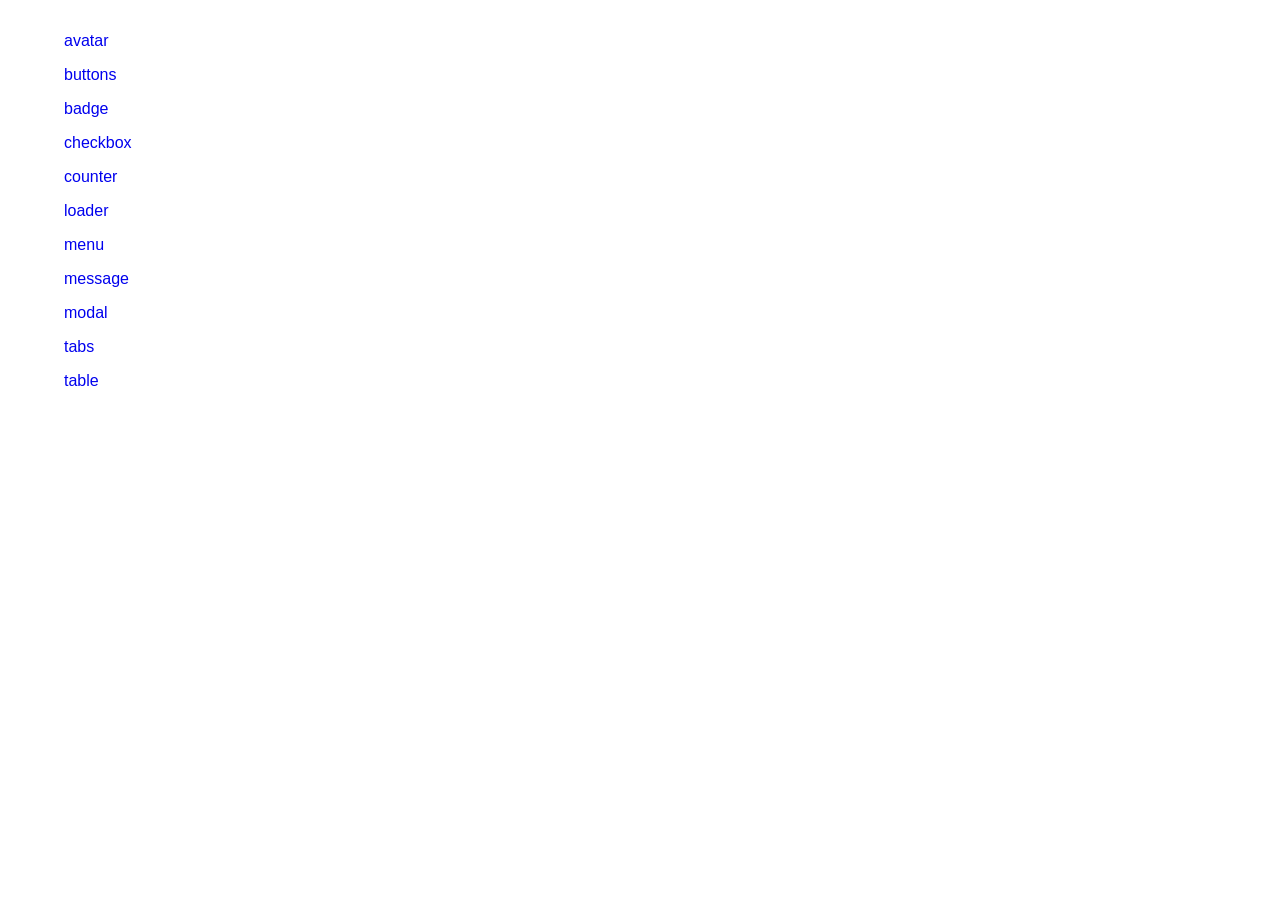
==== preview/index.html @ 3b57355f "updated code" ====
<!doctype html>
<html lang="en">
	<head>
		<meta charset="UTF-8" />
		<meta name="viewport" content="width=device-width, initial-scale=1.0" />
		<link rel="stylesheet" href="../style.css" />
		<script type="module" src="../src/index.mjs"></script>
		<title>Document</title>
		<style>
			a {
				font-family: var(--x-font);
				text-decoration: none;
			}
		</style>
	</head>

	<body class="container">
		<p><a href="./avatar.html">avatar</a></p>
		<p><a href="./buttons.html">buttons</a></p>
		<p><a href="./badge.html">badge</a></p>
		<p><a href="./checkbox.html">checkbox</a></p>
		<p><a href="./counter.html">counter</a></p>
		<p><a href="./loader.html">loader</a></p>
		<p><a href="./menu.html">menu</a></p>
		<p><a href="./message.html">message</a></p>
		<p><a href="./modal.html">modal</a></p>
		<p><a href="./tabs.html">tabs</a></p>
		<p><a href="./table.html">table</a></p>
	</body>
</html>
---- style.css ----
:root {
	/* spancing */
	--x-spacing-1: 0.1rem;
	--x-spacing-2: 0.2rem;
	--x-spacing-3: 0.4rem;
	--x-spacing-4: 0.5rem;
	--x-spacing-5: 0.7rem;
	--x-spacing-6: 1rem;
	--x-spacing-7: 1.15rem;
	--x-spacing-8: 1.4rem;

	/* colors */
	--x-primary-1: 200, 25%, 0%;
	--x-primary-2: 200, 25%, 15%;

	--x-gray-1: 200, 25%, 95%;
	--x-gray-2: 200, 25%, 90%;
	--x-gray-3: 200, 25%, 85%;
	--x-gray-4: 200, 25%, 80%;
	--x-gray-5: 200, 25%, 70%;
	--x-gray-6: 200, 25%, 50%;
	--x-gray-7: 200, 25%, 30%;

	--x-blue-1: 214, 100%, 85%;
	--x-blue-2: 214, 100%, 75%;
	--x-blue-5: 214, 100%, 15%;

	--x-green-1: 122, 39%, 85%;
	--x-green-2: 122, 39%, 75%;
	--x-green-5: 122, 39%, 15%;

	--x-red-1: 0, 100%, 85%;
	--x-red-2: 0, 100%, 75%;
	--x-red-5: 0, 100%, 15%;

	/* fonts */
	--x-font: sans-serif;
	--x-font-color: 0, 0%, 15%;

	/* fonts: sizes */
	--x-text-xs: 0.8rem;
	--x-text-sm: 0.9rem;
	--x-text-base: 1rem;
	--x-text-lg: 1.2rem;
	--x-text-xl: 1.4rem;

	/* fonts: weights */
	--x-font-bold: 500;

	/* borders */
	--x-border-radius: 0.2rem;
	--x-border-size-1: 1px;
	--x-border-size-2: 2px;

	/* shadow */
	--x-shadow-sm: 0rem 0.3rem 1rem hsla(var(--x-gray-7), 0.1);

	/* layers */
	--x-layer-1: 10;
	--x-layer-2: 20;
	--x-layer-3: 30;

	/* container */
	--x-container-width: 90%;
}

body {
	margin: 0;
	font-family: var(--x-font);
	color: var(--x-font-color);
}

.container {
	margin: 0 auto;
	max-width: var(--x-container-width);
	padding: var(--x-spacing-6);
}

form {
	fieldset {
		padding: 0;
		border: none;
		margin-bottom: 2rem;
	}

	label {
		font-size: 0.8rem;
		display: block;
		padding-bottom: var(--x-spacing-2);
		color: hsl(var(--x-font-color));
	}

	input {
		padding: var(--x-spacing-4);
		width: stretch;
		font-size: 0.9rem;
		border-radius: 0.2rem;
		border: var(--x-border-size-1) solid hsl(var(--x-gray-4));
		background-color: hsla(var(--x-gray-1), 20%);
	}
}

.button {
	color: var(--x-font-color);
	padding: var(--x-spacing-3) var(--x-spacing-5);
	border: var(--x-border-size-1) solid hsl(var(--x-gray-5));
	border-radius: var(--x-border-radius);
	cursor: pointer;
	background-color: hsl(var(--x-gray-1));

	&:hover {
		background-color: hsl(var(--x-gray-2));
	}

	&.secondary {
		background-color: transparent;
		border: var(--x-border-size-1) solid hsl(var(--x-primary-2));
	}

	&.primary {
		background-color: hsl(var(--x-primary-2));
		border-color: hsl(var(--x-primary-2));
		color: white;
	}
}

.badge {
	background-color: hsl(var(--x-gray-2));
	display: inline;
	padding: var(--x-spacing-2) var(--x-spacing-4);
	font-size: var(--x-text-xs);
	border: var(--x-border-size-1) solid hsl(var(--x-gray-4));
	border-radius: var(--x-border-radius);

	&.green {
		background-color: hsl(var(--x-green-1));
		border-color: hsl(var(--x-green-2));
		color: hsl(var(--x-green-5));
	}

	&.red {
		background-color: hsl(var(--x-red-1));
		border-color: hsl(var(--x-red-2));
		color: hsl(var(--x-red-5));
	}

	&.blue {
		background-color: hsl(var(--x-blue-1));
		border-color: hsl(var(--x-blue-2));
		color: hsl(var(--x-blue-5));
	}
}
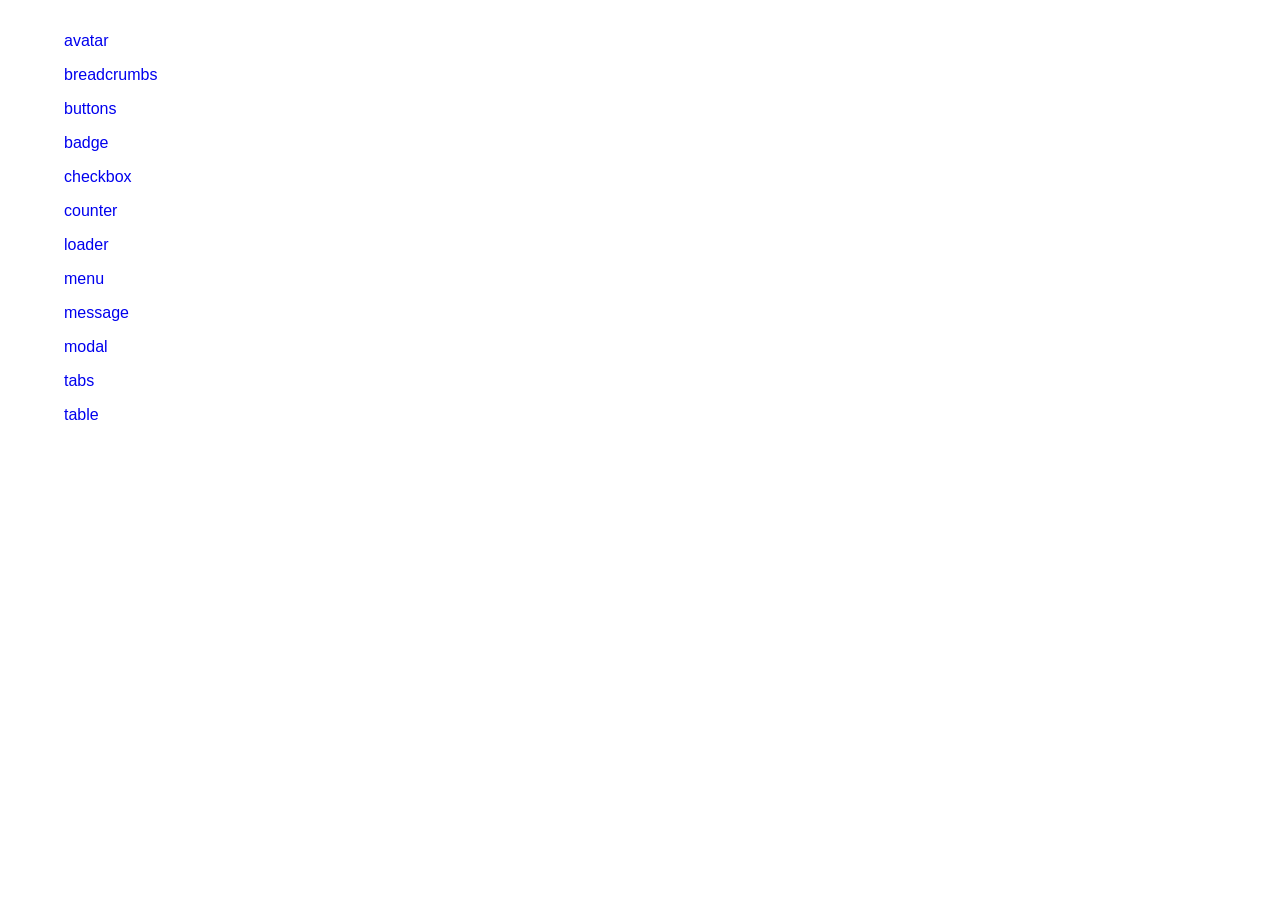
==== commit 39f70b84: "added breadcrumbs component" ====
--- a/preview/index.html
+++ b/preview/index.html
@@ -16,6 +16,7 @@
 
 	<body class="container">
 		<p><a href="./avatar.html">avatar</a></p>
+		<p><a href="./breadcrumbs.html">breadcrumbs</a></p>
 		<p><a href="./buttons.html">buttons</a></p>
 		<p><a href="./badge.html">badge</a></p>
 		<p><a href="./checkbox.html">checkbox</a></p>
--- a/style.css
+++ b/style.css
@@ -150,3 +150,11 @@
 		color: hsl(var(--x-blue-5));
 	}
 }
+
+/* hide slotted content on page load */
+x-menu:not(:defined) {
+	display: none;
+}
+x-modal:not(:defined) {
+	display: none;
+}
